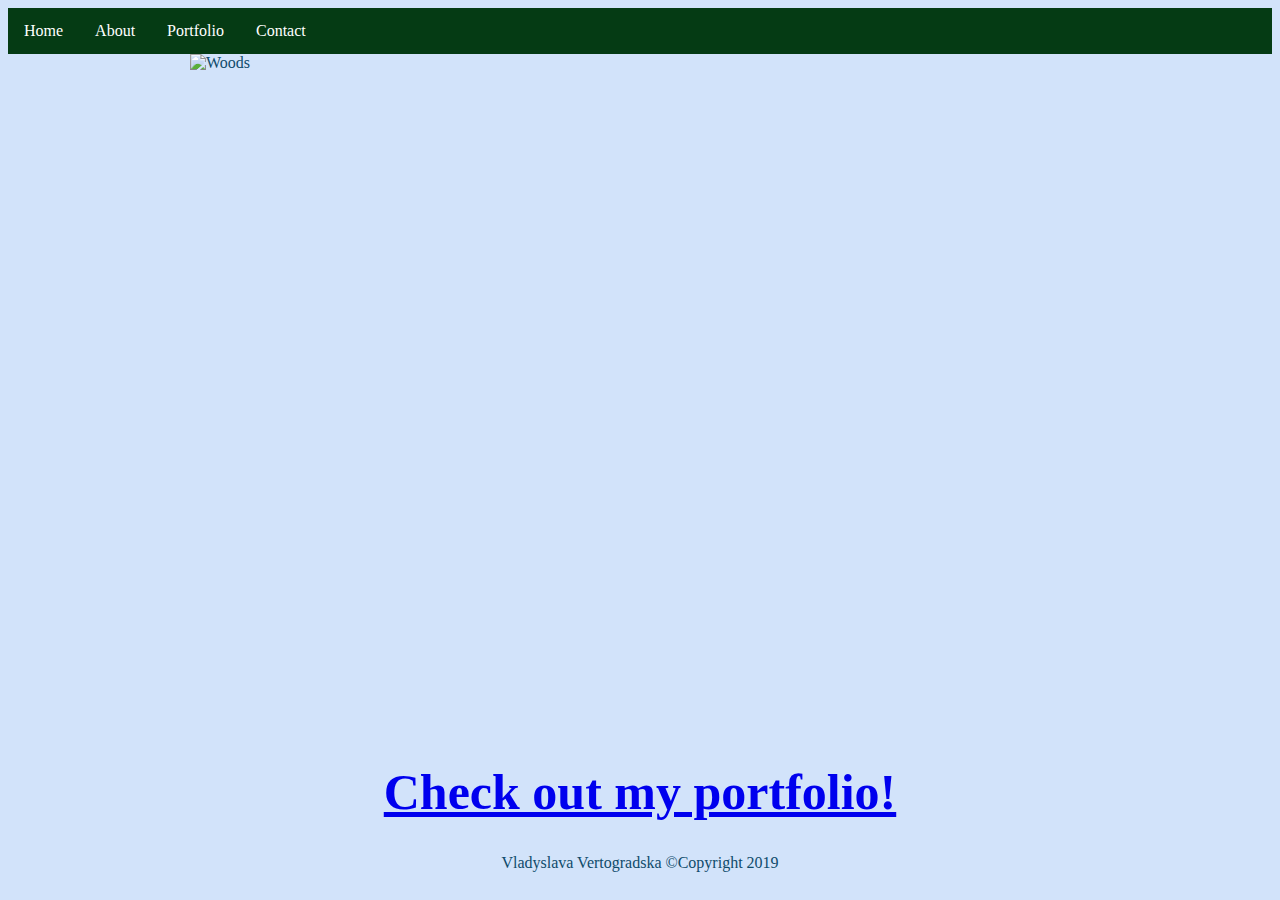
==== index.html @ 044bc26c "Add files via upload" ====
<!DOCTYPE html>
<html>
	<head>
	<title>Main</title>
	<link rel="stylesheet" type="text/css" href="style.css">
	</head>
	
<body bgcolor="#D2E3FA" text="#0F4B6B">
	<div id="container">
		<header>
		<div id="menu">
		<nav>
		<ul>
				  <li><a href="index.html">Home</a></li>
				  <li><a href="about.html">About</a></li>
				  <li><a href="portfolio.html">Portfolio</a></li>
				  <li><a href="contact.html">Contact</a></li>
				</ul>
				</nav>
				</div>
		</header>
		
	<main> 
	<div class="w3-container">
	<img src="woods.jpg" alt="Woods" style="width:900px;height:675px;">
	
</div>
<div id="col3"> 
<h1> <a href="portfolio.html"> Check out my portfolio!</a>

</h1>
</div>
</main>


<footer>



<div class="w3-container w3-teal">


		<p>Vladyslava Vertogradska ©Copyright 2019</p>
		
		
</div>
		</footer>
</body>
</html>
---- style.css ----
ul {
  list-style-type: none;
  margin: 0;
  padding: 0;
  overflow: hidden;
  background-color: #053B14;
}

li {
  float: left;
}

li a {
  display: block;
  color: white;
  text-align: center;
  padding: 14px 16px;
  text-decoration: none;
}

li a:hover {
  background-color: #011C09;
}

header {
	font-family: 'Crimson Text', serif;
}
p {
	font-family: 'Amatic SC', cursive;
	text-align: center;
}

h1{
font-size: 50px;
text-align: center;
font-family: 'Mansalva', cursive;

}

h2{
font-family: 'Fjalla One', sans-serif;
text-align: center;
font-size: 45px;
}

h3{
font-family: 'Mansalva', cursive;	
text-align: center;
font-size: 35px;
}
img {
	display: block;
	margin-left: auto;
	margin-right: auto;
}
h4{
font-family: 'Long Cang', cursive;	
text-align: center;
font-size: 25px;
}
h5{
font-family: 'Mansalva', cursive;	
text-align: center;
font-size: 50px;
}
h6{
text-align: center;
font-size: 45px;
	
}
p1{
text-align: center;
font-size: 45px;	
font-family: 'Fascinate Inline', cursive;
}
h7{
text-align: center;
font-size: 50px;	
font-family: 'Abril Fatface', cursive;
	
}
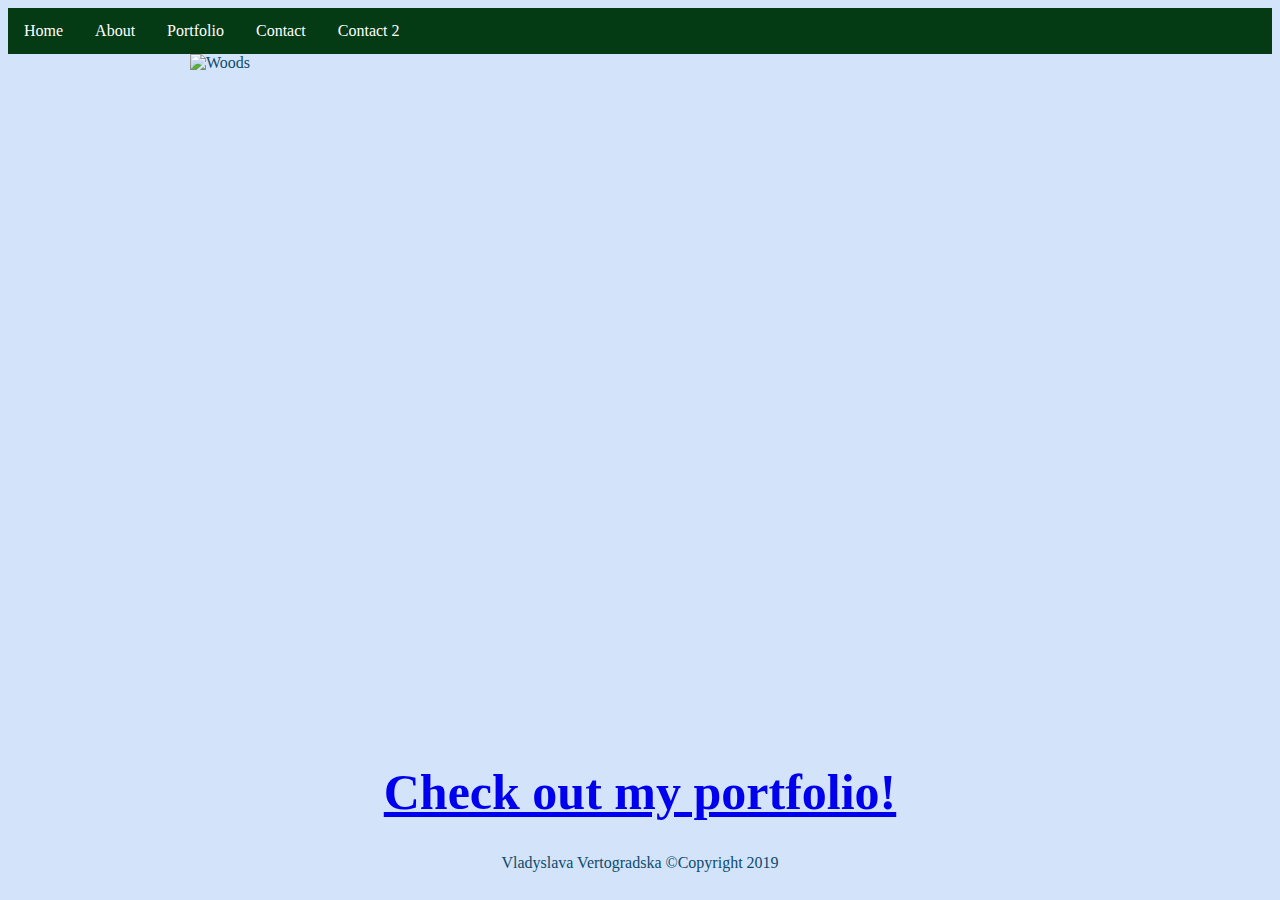
==== commit 0589aaeb: "Add files via upload" ====
--- a/index.html
+++ b/index.html
@@ -15,6 +15,7 @@
 				  <li><a href="about.html">About</a></li>
 				  <li><a href="portfolio.html">Portfolio</a></li>
 				  <li><a href="contact.html">Contact</a></li>
+				  <li><a href="contact2.html">Contact 2</a></li>
 				</ul>
 				</nav>
 				</div>
